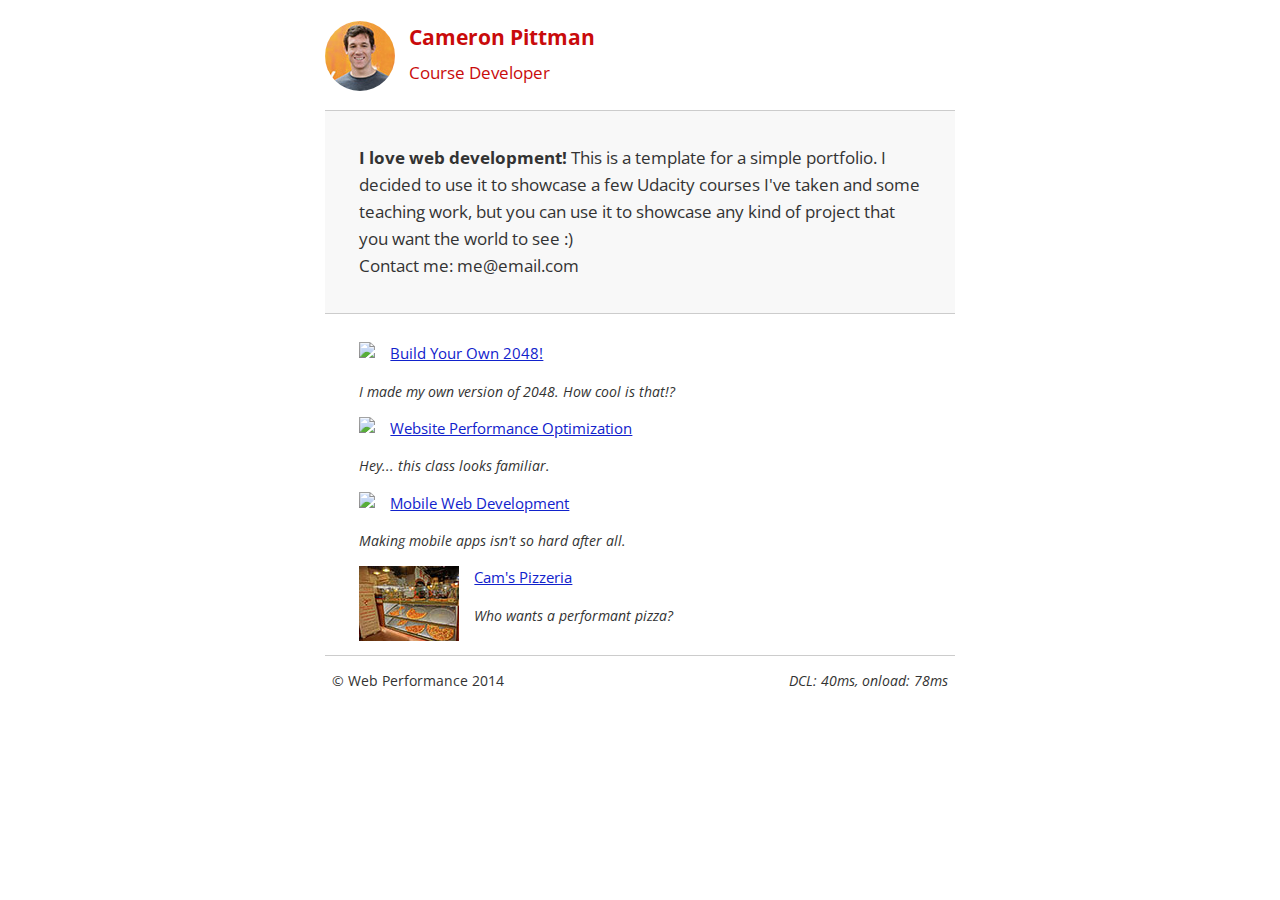
==== index.html @ f0c9d416 "first commit" ====
<!DOCTYPE html>
<html lang="en">
  <head>
    <meta charset="utf-8">
    <meta name="viewport" content="width=device-width, initial-scale=1">
    <meta name="description" content=" FILL ME IN ">
    <meta name="author" content=" FILL ME IN ">
    <title>Cameron Pittman: Portfolio</title>

    <!-- Hmm, what is the impact of web fonts on speed? Measure it... -->
    <link href="//fonts.googleapis.com/css?family=Open+Sans:400,700" rel="stylesheet">

    <link href="css/style.css" rel="stylesheet">
    <link href="css/print.css" rel="stylesheet">

    <script>
      (function(w,g){w['GoogleAnalyticsObject']=g;
      w[g]=w[g]||function(){(w[g].q=w[g].q||[]).push(arguments)};w[g].l=1*new Date();})(window,'ga');

      // Optional TODO: replace with your Google Analytics profile ID.
      ga('create', 'UA-XXXX-Y');
      ga('send', 'pageview');
    </script>

  </head>

  <body>
    <header>
      <a href="/"><img src="img/profilepic.jpg"></a>
      <p>Cameron Pittman<br><span>Course Developer</span></p>
    </header>

    <div class="container">
      <div class="hero">
        <strong>I love web development!</strong> This is a template for a simple portfolio. I decided to use it to showcase a few Udacity courses I've taken and some teaching work, but you can use it to showcase any kind of project that you want the world to see :) <br> Contact me: me@email.com
      </div>

      <div class="content">
        <ul>
          <li>
            <img src="https://lh4.ggpht.com/kJEnfqhPvtm4m3EneSZ4fWYGS8lW4YNhEjk6zPkyrQaBUHc-2Y_ElDic99NHI0h-UBLXVbRCjFybFvrWxdk=s100">
            <a href="project-2048.html">Build Your Own 2048!</a>
            <p>I made my own version of 2048. How cool is that!?</p>
          </li>

          <li>
            <img src="https://lh6.ggpht.com/f_0W8h__3G99CWTjnMjD8BUKm7yp2-wJyApLtTwFoFtlal2ULf_JgHIsOQq2NiYfKOdMlXlMHDKNo5XVZLs=s100">
            <a href="project-webperf.html">Website Performance Optimization</a>
            <p>Hey... this class looks familiar.</p>
          </li>

          <li>
            <img src="https://lh5.ggpht.com/IKdCmTWn8a2nMhlwMYzryvzRN5CUZAOBr4tDrEAbszV7TIFe9pRAInA4kkYcgTXwrifJsBEsq1agTueuu-g=s100">
            <a href="project-mobile.html">Mobile Web Development</a>
            <p>Making mobile apps isn't so hard after all.</p>
          </li>

          <li>
            <img src="img/pizzeria-thumb.jpg">
            <a href="views/pizza.html">Cam's Pizzeria</a>
            <p>Who wants a performant pizza?</p>
          </li>
        </ul>
      </div>

      <footer>
        <p>&copy; Web Performance 2014 <span id="crp-stats"></span></p>
      </footer>
    </div>
        <script src="http://www.google-analytics.com/analytics.js"></script>
      <script async src="js/perfmatters.js"></script>
  </body>
</html>
---- css/style.css ----
html {
  font-size: 100%;
  overflow-y: scroll;
  -webkit-tap-highlight-color: rgba(0,0,0,0);
  -ms-text-size-adjust: 100%;
  -webkit-text-size-adjust: none;
}
body { margin: 0; font-size: 14px; line-height: 1.61; font-weight: 400; }
body, button, input, select, textarea { font-family: 'Open Sans', sans-serif; color: #333; }

a { color: #12C; }
a:visited { color: #61C; }
a:focus { outline: thin dotted; }
a:hover, a:active { color: #c00; outline: 0; }

b, strong { font-weight: bold; }
pre, code { font-family: monospace, monospace; font-size: 1em; }
ul, ol { margin: 1em 0; padding: 0 0 0 20px; }
img { border: 0; max-width: 100%; }

body { background: #fff; }
header, footer, .container { max-width: 45em; margin: 0 auto; }

header { padding: 0 0.5em; color: #C90B0B; }
header img { border-radius: 40px; float: left; }
header p { font-size:1.5em; font-weight: bold; padding-left: 4em;}
header p span { font-size: 0.8em; font-weight: normal;}

.hero { padding: 2em; background-color: #f8f8f8; font-size:1.2em;
  border-bottom: 1px solid #ccc;
  border-top: 1px solid #ccc;
}

.content { padding: 1em 1em; }
.content li { list-style-type: none; font-size: 1.1em;}
li img { float:left; padding-right: 1em; }
li p { font-size: 0.9em; font-style: italic; }

footer {
  padding: 0 0.5em;
  border-top: 1px solid #ccc;
}
footer span { float: right; font-style: italic; }

/* Smartphones (portrait) */
@media only screen and (max-width: 480px) {
  body { font-size: 12px;}
  header p { padding-left: 4.5em;}
}
---- css/print.css ----
@media print {
  * { background: transparent !important; color: black !important; text-shadow: none !important; filter:none !important; -ms-filter: none !important; }
  a, a:visited { color: #444 !important; text-decoration: underline; }
  a[href]:after { content: " (" attr(href) ")"; }
  tr, img { page-break-inside: avoid; }
  img { max-width: 100% !important; }
  @page { margin: 0.5cm; }
  p, h2, h3 { orphans: 3; widows: 3; }
  h2, h3{ page-break-after: avoid; }
}
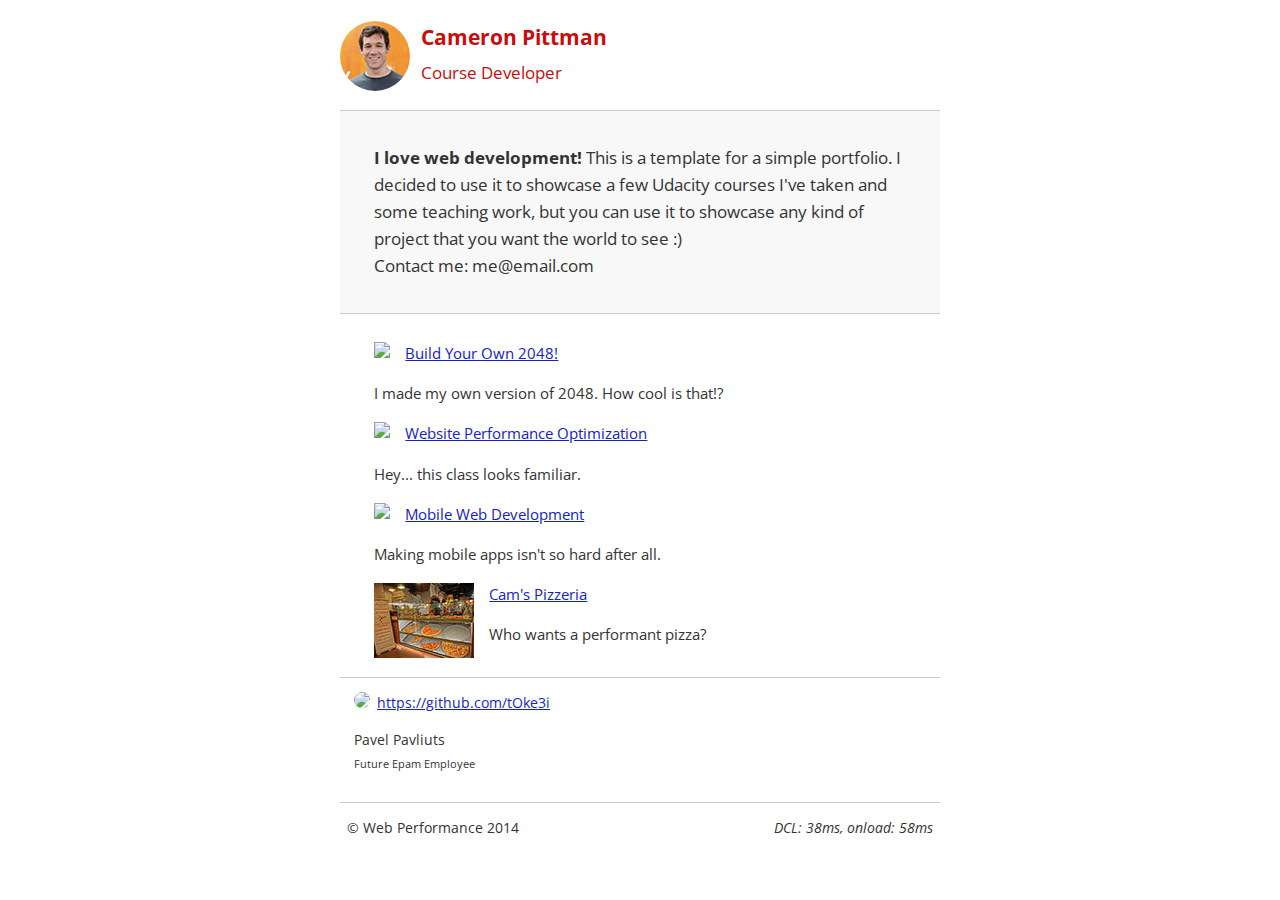
==== commit a0de1f50: "awesome commit!" ====
--- a/index.html
+++ b/index.html
@@ -7,11 +7,58 @@
     <meta name="author" content=" FILL ME IN ">
     <title>Cameron Pittman: Portfolio</title>
 
-    <!-- Hmm, what is the impact of web fonts on speed? Measure it... -->
-    <link href="//fonts.googleapis.com/css?family=Open+Sans:400,700" rel="stylesheet">
+    <link href="css/style.css" rel="stylesheet">
+  </head>
 
-    <link href="css/style.css" rel="stylesheet">
-    <link href="css/print.css" rel="stylesheet">
+  <body>
+   <div class="container">
+    <header class="header">
+      <a href="/"><img class="ava" src="img/profilepic.jpg"></a>
+      <p class="name">Cameron Pittman<br><span class="h-span">Course Developer</span></p>
+    </header>
+
+   
+      <div class="hero">
+        <strong>I love web development!</strong> This is a template for a simple portfolio. I decided to use it to showcase a few Udacity courses I've taken and some teaching work, but you can use it to showcase any kind of project that you want the world to see :) <br> Contact me: me@email.com
+      </div>
+
+      <div class="content">
+        <ul>
+          <li>
+            <img class="thumb" src="img/thumb1.jpg">
+            <a href="project-2048.html">Build Your Own 2048!</a>
+            <p>I made my own version of 2048. How cool is that!?</p>
+          </li>
+
+          <li>
+            <img class="thumb" src="img/thumb2.jpg">
+            <a href="project-webperf.html">Website Performance Optimization</a>
+            <p>Hey... this class looks familiar.</p>
+          </li>
+
+          <li>
+            <img class="thumb" src="img/thumb3.jpg">
+            <a href="project-mobile.html">Mobile Web Development</a>
+            <p>Making mobile apps isn't so hard after all.</p>
+          </li>
+
+          <li>
+            <img class="thumb" src="img/pizzeria-thumb.jpg">
+            <a href="pizza.html">Cam's Pizzeria</a>
+            <p>Who wants a performant pizza?</p>
+          </li>
+        </ul>
+      </div>
+        <div class="myblock">
+            <a href="https://github.com/tOke3i"><img class="ava" src="img/me.jpg">https://github.com/tOke3i</a>
+      <p class="name">Pavel Pavliuts<br><span  class="h-span">Future Epam Employee</span></p>
+        </div>
+      <footer class="footer">
+        <p>&copy; Web Performance 2014 <span id="crp-stats"></span></p>
+      </footer>
+    </div>
+        <script src="http://www.google-analytics.com/analytics.js"></script>
+      <script async src="js/perfmatters.js"></script>
 
     <script>
       (function(w,g){w['GoogleAnalyticsObject']=g;
@@ -21,53 +68,5 @@
       ga('create', 'UA-XXXX-Y');
       ga('send', 'pageview');
     </script>
-
-  </head>
-
-  <body>
-    <header>
-      <a href="/"><img src="img/profilepic.jpg"></a>
-      <p>Cameron Pittman<br><span>Course Developer</span></p>
-    </header>
-
-    <div class="container">
-      <div class="hero">
-        <strong>I love web development!</strong> This is a template for a simple portfolio. I decided to use it to showcase a few Udacity courses I've taken and some teaching work, but you can use it to showcase any kind of project that you want the world to see :) <br> Contact me: me@email.com
-      </div>
-
-      <div class="content">
-        <ul>
-          <li>
-            <img src="https://lh4.ggpht.com/kJEnfqhPvtm4m3EneSZ4fWYGS8lW4YNhEjk6zPkyrQaBUHc-2Y_ElDic99NHI0h-UBLXVbRCjFybFvrWxdk=s100">
-            <a href="project-2048.html">Build Your Own 2048!</a>
-            <p>I made my own version of 2048. How cool is that!?</p>
-          </li>
-
-          <li>
-            <img src="https://lh6.ggpht.com/f_0W8h__3G99CWTjnMjD8BUKm7yp2-wJyApLtTwFoFtlal2ULf_JgHIsOQq2NiYfKOdMlXlMHDKNo5XVZLs=s100">
-            <a href="project-webperf.html">Website Performance Optimization</a>
-            <p>Hey... this class looks familiar.</p>
-          </li>
-
-          <li>
-            <img src="https://lh5.ggpht.com/IKdCmTWn8a2nMhlwMYzryvzRN5CUZAOBr4tDrEAbszV7TIFe9pRAInA4kkYcgTXwrifJsBEsq1agTueuu-g=s100">
-            <a href="project-mobile.html">Mobile Web Development</a>
-            <p>Making mobile apps isn't so hard after all.</p>
-          </li>
-
-          <li>
-            <img src="img/pizzeria-thumb.jpg">
-            <a href="views/pizza.html">Cam's Pizzeria</a>
-            <p>Who wants a performant pizza?</p>
-          </li>
-        </ul>
-      </div>
-
-      <footer>
-        <p>&copy; Web Performance 2014 <span id="crp-stats"></span></p>
-      </footer>
-    </div>
-        <script src="http://www.google-analytics.com/analytics.js"></script>
-      <script async src="js/perfmatters.js"></script>
   </body>
 </html>
--- a/css/style.css
+++ b/css/style.css
@@ -1,49 +1,903 @@
-html {
-  font-size: 100%;
-  overflow-y: scroll;
-  -webkit-tap-highlight-color: rgba(0,0,0,0);
-  -ms-text-size-adjust: 100%;
-  -webkit-text-size-adjust: none;
-}
-body { margin: 0; font-size: 14px; line-height: 1.61; font-weight: 400; }
-body, button, input, select, textarea { font-family: 'Open Sans', sans-serif; color: #333; }
+@import 'https://fonts.googleapis.com/css?family=Open+Sans:400,700';
+
+
+body { font-family: 'Open Sans', sans-serif; color: #333; margin: 0; font-size: 14px; line-height: 1.61; font-weight: 400; }
 
 a { color: #12C; }
 a:visited { color: #61C; }
 a:focus { outline: thin dotted; }
 a:hover, a:active { color: #c00; outline: 0; }
 
-b, strong { font-weight: bold; }
 pre, code { font-family: monospace, monospace; font-size: 1em; }
 ul, ol { margin: 1em 0; padding: 0 0 0 20px; }
 img { border: 0; max-width: 100%; }
 
 body { background: #fff; }
-header, footer, .container { max-width: 45em; margin: 0 auto; }
-
-header { padding: 0 0.5em; color: #C90B0B; }
-header img { border-radius: 40px; float: left; }
-header p { font-size:1.5em; font-weight: bold; padding-left: 4em;}
-header p span { font-size: 0.8em; font-weight: normal;}
+ .container { max-width: 45em; margin: 0 auto; }
+
+
+.ava { border-radius: 40px; float: left; margin-right: 0.5em; }
+.header { font-size:1.5em; font-weight: 700;   max-width: 45em;  color: #C90B0B;}
+.h-span { font-size: 0.8em; font-weight: normal;}
 
 .hero { padding: 2em; background-color: #f8f8f8; font-size:1.2em;
   border-bottom: 1px solid #ccc;
   border-top: 1px solid #ccc;
 }
-
-.content { padding: 1em 1em; }
+h2 {
+  text-align: center;
+}
+.content, .myblock { padding: 1em 1em; }
 .content li { list-style-type: none; font-size: 1.1em;}
-li img { float:left; padding-right: 1em; }
-li p { font-size: 0.9em; font-style: italic; }
-
-footer {
+.thumb { float:left; padding-right: 1em; }
+.thumb p { font-size: 0.9em; font-style: italic; }
+.myblock{border-top: 1px solid #cccccc;}
+.footer {
   padding: 0 0.5em;
   border-top: 1px solid #ccc;
 }
-footer span { float: right; font-style: italic; }
-
+#crp-stats { float: right; font-style: italic; }
+#pizza0, #pizza1{
+  width:33.33%;
+  height: 325px;
+}
+.img_wrap{
+  width: 35%;
+}
+.special {
+ width:65%;
+}
 /* Smartphones (portrait) */
 @media only screen and (max-width: 480px) {
   body { font-size: 12px;}
-  header p { padding-left: 4.5em;}
-}
+  .name { padding-left: 4.5em;}
+}
+
+@media print {
+  * { background: transparent !important; color: black !important; text-shadow: none !important; filter:none !important; -ms-filter: none !important; }
+  a, a:visited { color: #444 !important; text-decoration: underline; }
+  a[href]:after { content: " (" attr(href) ")"; }
+  tr, img { page-break-inside: avoid; }
+  img { max-width: 100% !important; }
+  @page { margin: 0.5cm; }
+  p, h2, h3 { orphans: 3; widows: 3; }
+  h2, h3{ page-break-after: avoid; }
+}
+
+
+* {
+  -webkit-box-sizing: border-box;
+  -moz-box-sizing: border-box;
+  -box-sizing: border-box;
+}
+
+.body_pizza {
+  font-family: "Trebuchet MS", Helvetica, sans-serif;
+  background: black;
+}
+
+.body_pizza input {
+  background: grey;
+  font-size: 18px;
+}
+
+.body_pizza form {
+  display: inline-block;
+}
+
+.centered {
+  text-align: center;
+}
+
+#pizzaSize {
+  font-weight: 800;
+}
+
+.mover {
+  position: fixed;
+  width: 256px;
+  z-index: -1;
+}
+
+.randomPizzaContainer {
+  float: left;
+  display: flex;
+}
+
+.randomPizzaContainer:after {
+  content: "";
+  display: table;
+  clear:both;
+}
+
+ .body_pizza .container {
+  background-color: rgba(240, 60, 60, 0.8);
+}
+
+/*!
+ * Bootstrap v3.2.0 (http://getbootstrap.com)
+ * Copyright 2011-2014 Twitter, Inc.
+ * Licensed under MIT (https://github.com/twbs/bootstrap/blob/master/LICENSE)
+ */
+
+/*!
+ * Generated using the Bootstrap Customizer (http://getbootstrap.com/customize/?id=6b5a4e476fec98c1638f)
+ * Config saved to config.json and https://gist.github.com/6b5a4e476fec98c1638f
+ */
+/*! normalize.css v3.0.1 | MIT License | git.io/normalize */
+
+
+img {
+  vertical-align: middle;
+}
+.img-responsive {
+  display: block;
+  width: 100% \9;
+  max-width: 100%;
+  height: auto;
+}
+.img-rounded {
+  border-radius: 6px;
+}
+.img-thumbnail {
+  padding: 4px;
+  line-height: 1.42857143;
+  background-color: #ffffff;
+  border: 1px solid #dddddd;
+  border-radius: 4px;
+  -webkit-transition: all 0.2s ease-in-out;
+  -o-transition: all 0.2s ease-in-out;
+  transition: all 0.2s ease-in-out;
+  display: inline-block;
+  width: 100% \9;
+  max-width: 100%;
+  height: auto;
+}
+.img-circle {
+  border-radius: 50%;
+}
+hr {
+  margin-top: 20px;
+  margin-bottom: 20px;
+  border: 0;
+  border-top: 1px solid #eeeeee;
+}
+.sr-only {
+  position: absolute;
+  width: 1px;
+  height: 1px;
+  margin: -1px;
+  padding: 0;
+  overflow: hidden;
+  clip: rect(0, 0, 0, 0);
+  border: 0;
+}
+.sr-only-focusable:active,
+.sr-only-focusable:focus {
+  position: static;
+  width: auto;
+  height: auto;
+  margin: 0;
+  overflow: visible;
+  clip: auto;
+}
+.container {
+  margin-right: auto;
+  margin-left: auto;
+  padding-left: 15px;
+  padding-right: 15px;
+}
+@media (min-width: 768px) {
+  .container {
+    width: 750px;
+  }
+}
+@media (min-width: 992px) {
+  .container {
+    width: 970px;
+  }
+}
+@media (min-width: 1200px) {
+  .container {
+    width: 1170px;
+  }
+}
+.container-fluid {
+  margin-right: auto;
+  margin-left: auto;
+  padding-left: 15px;
+  padding-right: 15px;
+}
+.row {
+  margin-left: -15px;
+  margin-right: -15px;
+}
+.col-xs-1, .col-sm-1, .col-md-1, .col-lg-1, .col-xs-2, .col-sm-2, .col-md-2, .col-lg-2, .col-xs-3, .col-sm-3, .col-md-3, .col-lg-3, .col-xs-4, .col-sm-4, .col-md-4, .col-lg-4, .col-xs-5, .col-sm-5, .col-md-5, .col-lg-5, .col-xs-6, .col-sm-6, .col-md-6, .col-lg-6, .col-xs-7, .col-sm-7, .col-md-7, .col-lg-7, .col-xs-8, .col-sm-8, .col-md-8, .col-lg-8, .col-xs-9, .col-sm-9, .col-md-9, .col-lg-9, .col-xs-10, .col-sm-10, .col-md-10, .col-lg-10, .col-xs-11, .col-sm-11, .col-md-11, .col-lg-11, .col-xs-12, .col-sm-12, .col-md-12, .col-lg-12 {
+  position: relative;
+  min-height: 1px;
+  padding-left: 15px;
+  padding-right: 15px;
+}
+.col-xs-1, .col-xs-2, .col-xs-3, .col-xs-4, .col-xs-5, .col-xs-6, .col-xs-7, .col-xs-8, .col-xs-9, .col-xs-10, .col-xs-11, .col-xs-12 {
+  float: left;
+}
+.col-xs-12 {
+  width: 100%;
+}
+.col-xs-11 {
+  width: 91.66666667%;
+}
+.col-xs-10 {
+  width: 83.33333333%;
+}
+.col-xs-9 {
+  width: 75%;
+}
+.col-xs-8 {
+  width: 66.66666667%;
+}
+.col-xs-7 {
+  width: 58.33333333%;
+}
+.col-xs-6 {
+  width: 50%;
+}
+.col-xs-5 {
+  width: 41.66666667%;
+}
+.col-xs-4 {
+  width: 33.33333333%;
+}
+.col-xs-3 {
+  width: 25%;
+}
+.col-xs-2 {
+  width: 16.66666667%;
+}
+.col-xs-1 {
+  width: 8.33333333%;
+}
+.col-xs-pull-12 {
+  right: 100%;
+}
+.col-xs-pull-11 {
+  right: 91.66666667%;
+}
+.col-xs-pull-10 {
+  right: 83.33333333%;
+}
+.col-xs-pull-9 {
+  right: 75%;
+}
+.col-xs-pull-8 {
+  right: 66.66666667%;
+}
+.col-xs-pull-7 {
+  right: 58.33333333%;
+}
+.col-xs-pull-6 {
+  right: 50%;
+}
+.col-xs-pull-5 {
+  right: 41.66666667%;
+}
+.col-xs-pull-4 {
+  right: 33.33333333%;
+}
+.col-xs-pull-3 {
+  right: 25%;
+}
+.col-xs-pull-2 {
+  right: 16.66666667%;
+}
+.col-xs-pull-1 {
+  right: 8.33333333%;
+}
+.col-xs-pull-0 {
+  right: auto;
+}
+.col-xs-push-12 {
+  left: 100%;
+}
+.col-xs-push-11 {
+  left: 91.66666667%;
+}
+.col-xs-push-10 {
+  left: 83.33333333%;
+}
+.col-xs-push-9 {
+  left: 75%;
+}
+.col-xs-push-8 {
+  left: 66.66666667%;
+}
+.col-xs-push-7 {
+  left: 58.33333333%;
+}
+.col-xs-push-6 {
+  left: 50%;
+}
+.col-xs-push-5 {
+  left: 41.66666667%;
+}
+.col-xs-push-4 {
+  left: 33.33333333%;
+}
+.col-xs-push-3 {
+  left: 25%;
+}
+.col-xs-push-2 {
+  left: 16.66666667%;
+}
+.col-xs-push-1 {
+  left: 8.33333333%;
+}
+.col-xs-push-0 {
+  left: auto;
+}
+.col-xs-offset-12 {
+  margin-left: 100%;
+}
+.col-xs-offset-11 {
+  margin-left: 91.66666667%;
+}
+.col-xs-offset-10 {
+  margin-left: 83.33333333%;
+}
+.col-xs-offset-9 {
+  margin-left: 75%;
+}
+.col-xs-offset-8 {
+  margin-left: 66.66666667%;
+}
+.col-xs-offset-7 {
+  margin-left: 58.33333333%;
+}
+.col-xs-offset-6 {
+  margin-left: 50%;
+}
+.col-xs-offset-5 {
+  margin-left: 41.66666667%;
+}
+.col-xs-offset-4 {
+  margin-left: 33.33333333%;
+}
+.col-xs-offset-3 {
+  margin-left: 25%;
+}
+.col-xs-offset-2 {
+  margin-left: 16.66666667%;
+}
+.col-xs-offset-1 {
+  margin-left: 8.33333333%;
+}
+.col-xs-offset-0 {
+  margin-left: 0%;
+}
+@media (min-width: 768px) {
+  .col-sm-1, .col-sm-2, .col-sm-3, .col-sm-4, .col-sm-5, .col-sm-6, .col-sm-7, .col-sm-8, .col-sm-9, .col-sm-10, .col-sm-11, .col-sm-12 {
+    float: left;
+  }
+  .col-sm-12 {
+    width: 100%;
+  }
+  .col-sm-11 {
+    width: 91.66666667%;
+  }
+  .col-sm-10 {
+    width: 83.33333333%;
+  }
+  .col-sm-9 {
+    width: 75%;
+  }
+  .col-sm-8 {
+    width: 66.66666667%;
+  }
+  .col-sm-7 {
+    width: 58.33333333%;
+  }
+  .col-sm-6 {
+    width: 50%;
+  }
+  .col-sm-5 {
+    width: 41.66666667%;
+  }
+  .col-sm-4 {
+    width: 33.33333333%;
+  }
+  .col-sm-3 {
+    width: 25%;
+  }
+  .col-sm-2 {
+    width: 16.66666667%;
+  }
+  .col-sm-1 {
+    width: 8.33333333%;
+  }
+  .col-sm-pull-12 {
+    right: 100%;
+  }
+  .col-sm-pull-11 {
+    right: 91.66666667%;
+  }
+  .col-sm-pull-10 {
+    right: 83.33333333%;
+  }
+  .col-sm-pull-9 {
+    right: 75%;
+  }
+  .col-sm-pull-8 {
+    right: 66.66666667%;
+  }
+  .col-sm-pull-7 {
+    right: 58.33333333%;
+  }
+  .col-sm-pull-6 {
+    right: 50%;
+  }
+  .col-sm-pull-5 {
+    right: 41.66666667%;
+  }
+  .col-sm-pull-4 {
+    right: 33.33333333%;
+  }
+  .col-sm-pull-3 {
+    right: 25%;
+  }
+  .col-sm-pull-2 {
+    right: 16.66666667%;
+  }
+  .col-sm-pull-1 {
+    right: 8.33333333%;
+  }
+  .col-sm-pull-0 {
+    right: auto;
+  }
+  .col-sm-push-12 {
+    left: 100%;
+  }
+  .col-sm-push-11 {
+    left: 91.66666667%;
+  }
+  .col-sm-push-10 {
+    left: 83.33333333%;
+  }
+  .col-sm-push-9 {
+    left: 75%;
+  }
+  .col-sm-push-8 {
+    left: 66.66666667%;
+  }
+  .col-sm-push-7 {
+    left: 58.33333333%;
+  }
+  .col-sm-push-6 {
+    left: 50%;
+  }
+  .col-sm-push-5 {
+    left: 41.66666667%;
+  }
+  .col-sm-push-4 {
+    left: 33.33333333%;
+  }
+  .col-sm-push-3 {
+    left: 25%;
+  }
+  .col-sm-push-2 {
+    left: 16.66666667%;
+  }
+  .col-sm-push-1 {
+    left: 8.33333333%;
+  }
+  .col-sm-push-0 {
+    left: auto;
+  }
+  .col-sm-offset-12 {
+    margin-left: 100%;
+  }
+  .col-sm-offset-11 {
+    margin-left: 91.66666667%;
+  }
+  .col-sm-offset-10 {
+    margin-left: 83.33333333%;
+  }
+  .col-sm-offset-9 {
+    margin-left: 75%;
+  }
+  .col-sm-offset-8 {
+    margin-left: 66.66666667%;
+  }
+  .col-sm-offset-7 {
+    margin-left: 58.33333333%;
+  }
+  .col-sm-offset-6 {
+    margin-left: 50%;
+  }
+  .col-sm-offset-5 {
+    margin-left: 41.66666667%;
+  }
+  .col-sm-offset-4 {
+    margin-left: 33.33333333%;
+  }
+  .col-sm-offset-3 {
+    margin-left: 25%;
+  }
+  .col-sm-offset-2 {
+    margin-left: 16.66666667%;
+  }
+  .col-sm-offset-1 {
+    margin-left: 8.33333333%;
+  }
+  .col-sm-offset-0 {
+    margin-left: 0%;
+  }
+}
+@media (min-width: 992px) {
+  .col-md-1, .col-md-2, .col-md-3, .col-md-4, .col-md-5, .col-md-6, .col-md-7, .col-md-8, .col-md-9, .col-md-10, .col-md-11, .col-md-12 {
+    float: left;
+  }
+  .col-md-12 {
+    width: 100%;
+  }
+  .col-md-11 {
+    width: 91.66666667%;
+  }
+  .col-md-10 {
+    width: 83.33333333%;
+  }
+  .col-md-9 {
+    width: 75%;
+  }
+  .col-md-8 {
+    width: 66.66666667%;
+  }
+  .col-md-7 {
+    width: 58.33333333%;
+  }
+  .col-md-6 {
+    width: 50%;
+  }
+  .col-md-5 {
+    width: 41.66666667%;
+  }
+  .col-md-4 {
+    width: 33.33333333%;
+  }
+  .col-md-3 {
+    width: 25%;
+  }
+  .col-md-2 {
+    width: 16.66666667%;
+  }
+  .col-md-1 {
+    width: 8.33333333%;
+  }
+  .col-md-pull-12 {
+    right: 100%;
+  }
+  .col-md-pull-11 {
+    right: 91.66666667%;
+  }
+  .col-md-pull-10 {
+    right: 83.33333333%;
+  }
+  .col-md-pull-9 {
+    right: 75%;
+  }
+  .col-md-pull-8 {
+    right: 66.66666667%;
+  }
+  .col-md-pull-7 {
+    right: 58.33333333%;
+  }
+  .col-md-pull-6 {
+    right: 50%;
+  }
+  .col-md-pull-5 {
+    right: 41.66666667%;
+  }
+  .col-md-pull-4 {
+    right: 33.33333333%;
+  }
+  .col-md-pull-3 {
+    right: 25%;
+  }
+  .col-md-pull-2 {
+    right: 16.66666667%;
+  }
+  .col-md-pull-1 {
+    right: 8.33333333%;
+  }
+  .col-md-pull-0 {
+    right: auto;
+  }
+  .col-md-push-12 {
+    left: 100%;
+  }
+  .col-md-push-11 {
+    left: 91.66666667%;
+  }
+  .col-md-push-10 {
+    left: 83.33333333%;
+  }
+  .col-md-push-9 {
+    left: 75%;
+  }
+  .col-md-push-8 {
+    left: 66.66666667%;
+  }
+  .col-md-push-7 {
+    left: 58.33333333%;
+  }
+  .col-md-push-6 {
+    left: 50%;
+  }
+  .col-md-push-5 {
+    left: 41.66666667%;
+  }
+  .col-md-push-4 {
+    left: 33.33333333%;
+  }
+  .col-md-push-3 {
+    left: 25%;
+  }
+  .col-md-push-2 {
+    left: 16.66666667%;
+  }
+  .col-md-push-1 {
+    left: 8.33333333%;
+  }
+  .col-md-push-0 {
+    left: auto;
+  }
+  .col-md-offset-12 {
+    margin-left: 100%;
+  }
+  .col-md-offset-11 {
+    margin-left: 91.66666667%;
+  }
+  .col-md-offset-10 {
+    margin-left: 83.33333333%;
+  }
+  .col-md-offset-9 {
+    margin-left: 75%;
+  }
+  .col-md-offset-8 {
+    margin-left: 66.66666667%;
+  }
+  .col-md-offset-7 {
+    margin-left: 58.33333333%;
+  }
+  .col-md-offset-6 {
+    margin-left: 50%;
+  }
+  .col-md-offset-5 {
+    margin-left: 41.66666667%;
+  }
+  .col-md-offset-4 {
+    margin-left: 33.33333333%;
+  }
+  .col-md-offset-3 {
+    margin-left: 25%;
+  }
+  .col-md-offset-2 {
+    margin-left: 16.66666667%;
+  }
+  .col-md-offset-1 {
+    margin-left: 8.33333333%;
+  }
+  .col-md-offset-0 {
+    margin-left: 0%;
+  }
+}
+@media (min-width: 1200px) {
+  .col-lg-1, .col-lg-2, .col-lg-3, .col-lg-4, .col-lg-5, .col-lg-6, .col-lg-7, .col-lg-8, .col-lg-9, .col-lg-10, .col-lg-11, .col-lg-12 {
+    float: left;
+  }
+  .col-lg-12 {
+    width: 100%;
+  }
+  .col-lg-11 {
+    width: 91.66666667%;
+  }
+  .col-lg-10 {
+    width: 83.33333333%;
+  }
+  .col-lg-9 {
+    width: 75%;
+  }
+  .col-lg-8 {
+    width: 66.66666667%;
+  }
+  .col-lg-7 {
+    width: 58.33333333%;
+  }
+  .col-lg-6 {
+    width: 50%;
+  }
+  .col-lg-5 {
+    width: 41.66666667%;
+  }
+  .col-lg-4 {
+    width: 33.33333333%;
+  }
+  .col-lg-3 {
+    width: 25%;
+  }
+  .col-lg-2 {
+    width: 16.66666667%;
+  }
+  .col-lg-1 {
+    width: 8.33333333%;
+  }
+  .col-lg-pull-12 {
+    right: 100%;
+  }
+  .col-lg-pull-11 {
+    right: 91.66666667%;
+  }
+  .col-lg-pull-10 {
+    right: 83.33333333%;
+  }
+  .col-lg-pull-9 {
+    right: 75%;
+  }
+  .col-lg-pull-8 {
+    right: 66.66666667%;
+  }
+  .col-lg-pull-7 {
+    right: 58.33333333%;
+  }
+  .col-lg-pull-6 {
+    right: 50%;
+  }
+  .col-lg-pull-5 {
+    right: 41.66666667%;
+  }
+  .col-lg-pull-4 {
+    right: 33.33333333%;
+  }
+  .col-lg-pull-3 {
+    right: 25%;
+  }
+  .col-lg-pull-2 {
+    right: 16.66666667%;
+  }
+  .col-lg-pull-1 {
+    right: 8.33333333%;
+  }
+  .col-lg-pull-0 {
+    right: auto;
+  }
+  .col-lg-push-12 {
+    left: 100%;
+  }
+  .col-lg-push-11 {
+    left: 91.66666667%;
+  }
+  .col-lg-push-10 {
+    left: 83.33333333%;
+  }
+  .col-lg-push-9 {
+    left: 75%;
+  }
+  .col-lg-push-8 {
+    left: 66.66666667%;
+  }
+  .col-lg-push-7 {
+    left: 58.33333333%;
+  }
+  .col-lg-push-6 {
+    left: 50%;
+  }
+  .col-lg-push-5 {
+    left: 41.66666667%;
+  }
+  .col-lg-push-4 {
+    left: 33.33333333%;
+  }
+  .col-lg-push-3 {
+    left: 25%;
+  }
+  .col-lg-push-2 {
+    left: 16.66666667%;
+  }
+  .col-lg-push-1 {
+    left: 8.33333333%;
+  }
+  .col-lg-push-0 {
+    left: auto;
+  }
+  .col-lg-offset-12 {
+    margin-left: 100%;
+  }
+  .col-lg-offset-11 {
+    margin-left: 91.66666667%;
+  }
+  .col-lg-offset-10 {
+    margin-left: 83.33333333%;
+  }
+  .col-lg-offset-9 {
+    margin-left: 75%;
+  }
+  .col-lg-offset-8 {
+    margin-left: 66.66666667%;
+  }
+  .col-lg-offset-7 {
+    margin-left: 58.33333333%;
+  }
+  .col-lg-offset-6 {
+    margin-left: 50%;
+  }
+  .col-lg-offset-5 {
+    margin-left: 41.66666667%;
+  }
+  .col-lg-offset-4 {
+    margin-left: 33.33333333%;
+  }
+  .col-lg-offset-3 {
+    margin-left: 25%;
+  }
+  .col-lg-offset-2 {
+    margin-left: 16.66666667%;
+  }
+  .col-lg-offset-1 {
+    margin-left: 8.33333333%;
+  }
+  .col-lg-offset-0 {
+    margin-left: 0%;
+  }
+}
+.clearfix:before,
+.clearfix:after,
+.container:before,
+.container:after,
+.container-fluid:before,
+.container-fluid:after,
+.row:before,
+.row:after {
+  content: " ";
+  display: table;
+}
+.clearfix:after,
+.container:after,
+.container-fluid:after,
+.row:after {
+  clear: both;
+}
+.center-block {
+  display: block;
+  margin-left: auto;
+  margin-right: auto;
+}
+.pull-right {
+  float: right !important;
+}
+.pull-left {
+  float: left !important;
+}
+.hide {
+  display: none !important;
+}
+.show {
+  display: block !important;
+}
+.invisible {
+  visibility: hidden;
+}
+.text-hide {
+  font: 0/0 a;
+  color: transparent;
+  text-shadow: none;
+  background-color: transparent;
+  border: 0;
+}
+.hidden {
+  display: none !important;
+  visibility: hidden !important;
+}
+.affix {
+  position: fixed;
+  -webkit-transform: translate3d(0, 0, 0);
+  transform: translate3d(0, 0, 0);
+}
